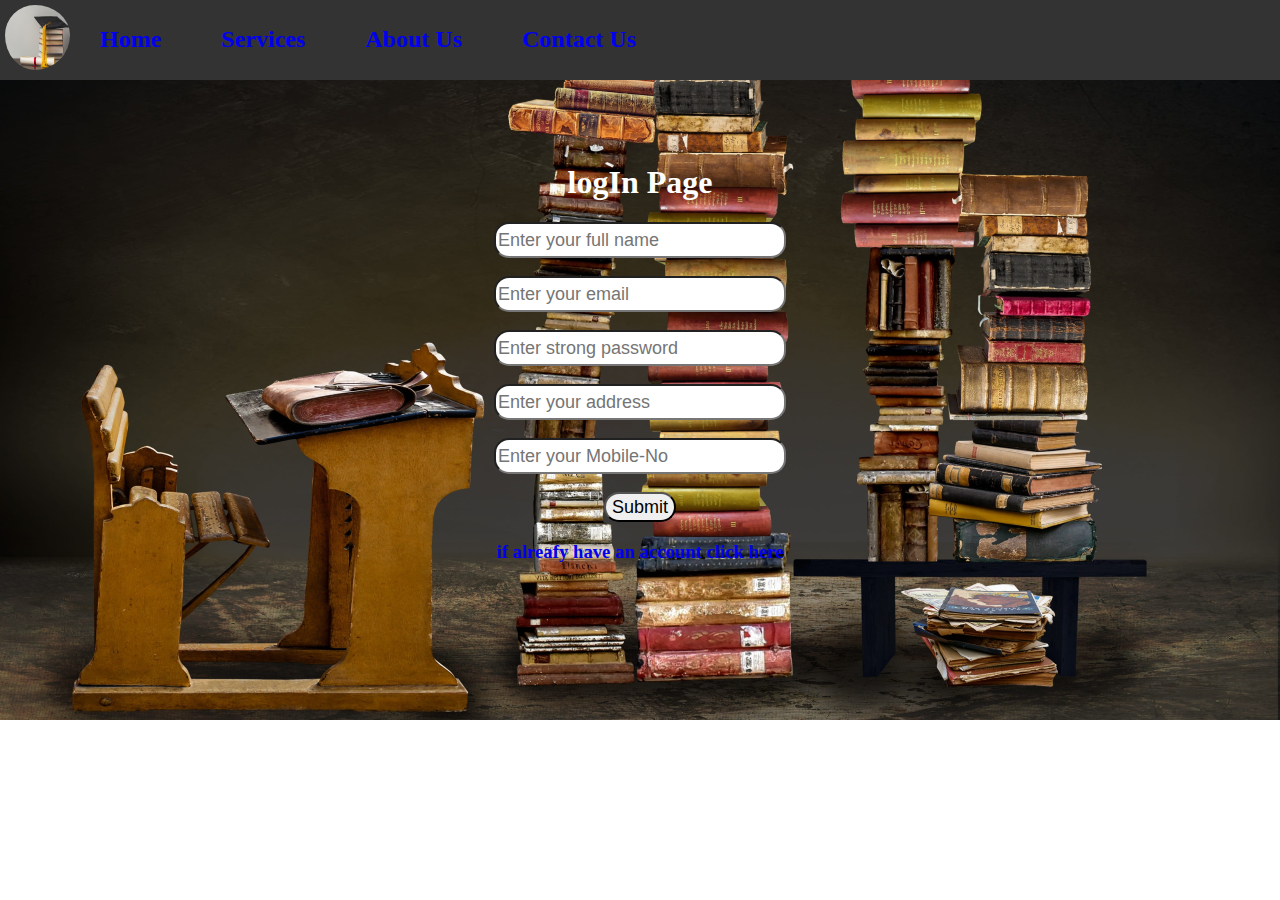
==== signup.html @ 9e8f06bf "msg" ====
<!DOCTYPE html>
<html lang="en">

<head>
    <meta charset="UTF-8">
    <meta name="viewport" content="width=device-width, initial-scale=1.0">
    <link rel="stylesheet" href="style.css">
    <title>signup</title>
</head>
<style>
    h1 {
        color: white;
    }

    a {
        text-decoration: none;
    }

    a:visited {
        color: white;
    }
</style>

<body>
    <div class="menu">
        <img src="1.jpg" class="logoImg">
        <ul>
            <li><a href="index.html">Home</a></li>
            <li><a href="services.html">Services</a></li>
            <li><a href="about.html">About Us</a></li>
            <li><a href="contact.html">Contact Us</a></li>
        </ul>
    </div>
    <div class="login">
        <form>
            <h1>logIn Page</h1>
            <input type="text" class="l1" placeholder="Enter your full name" size="25">
            <br><br>
            <input type="email" class="l1" placeholder="Enter your email" size="25">
            <br><br>
            <input type="password" class="l1" placeholder="Enter strong password" size="25">
            <br><br>
            <input type="text" class="l1" placeholder="Enter your address" size="25">
            <br><br>
            <input type="text" class="l1" placeholder="Enter your Mobile-No" size="25">
            <br><br>
            <input type="button" value="Submit" class="l2">
            <br>
            <h3><a href="login.html">if alreafy have an account click here</a></h3>
        </form>
    </div>
</body>

</html>
---- style.css ----
body {
    margin: 0;
    padding: 0;
    background-image: url('7.jpg');
	background-repeat: no-repeat;
	background-size: cover;
}

.menu {
    background-color: #333;
    width: 100%;
    height: 80px;
    display: inline-block;
}

.menu ul li {
    list-style-type: none;
    float: left;
    padding: 10px 30px;
    font-size: x-large;
    font-weight: 600;
}

.menu ul li:hover {
    background-color:gray;
    border-radius: 20px;
}

.logoImg {
    float: left;
    height: 65px;
    width: 65px;
    border-radius: 90px;
    padding-left: 5px;
    padding-top: 5px;
}

.content0 {
    text-align: center;
    color: white;
font-weight: bold;
text-shadow: 5px 4px 5px black;
}

.homeimg {
    padding-top: 4px;
    width: 300px;
    height: 400px;
}

.imgs {
    padding-top: 4px;
    width: 240px;
    height: 270px;

}

.content1 {
    color: white;
    padding-left: 6px;
    display: flex;
    justify-content: space-between;
    word-spacing: 7px;

}

.contactpage {
    text-align: center;
    color: white;
}

.mbl {
    margin-left: 35px;
    font-size: large;
    background-color: rgb(235, 227, 227);
    border-radius: 15px;
}

.tele {
    font-size: large;
    background-color: rgb(235, 227, 227);
    border-radius: 15px
}

.gmail {
    margin-left: 77px;
    font-size: large;
    background-color: rgb(235, 227, 227);
    border-radius: 15px
}

.linkedIn {
    margin-left: 60px;
    font-size: large;
    background-color: rgb(235, 227, 227);
    border-radius: 15px
}
.facebook{
    margin-left: 43px;
    font-size: large;
    background-color: rgb(235, 227, 227);
    border-radius: 15px
}

.style {
    font-size: larger;
    font-weight: 500;
}

.contactfooter {
    text-align: center;
    border: 2px;
    height: 40px;
    background-color: #333;
    color: white;
    padding-top: 20px;
    font-size: large;
    margin-top: 152px;
}
.aboutheading:hover{
background-color: lightgreen;
color: gray;
width: 30%;
border-radius: 20px;
}
.aboutheading2:hover{
    background-color: lightgreen;
    color: gray;
    width: 55%;
    height: 40px;
    border-radius: 20px;
    }
    
    .btn{

        width: 90px;
        height: 40px;
        border-radius: 19px;
        font-size: x-large;
        background-color: #333;
    }
    .btn:hover{
        background-color: gray;
    }
    .reg {
        text-align: center;
        font-weight: bold;
    }
    .login{
        text-align: center;
        margin-top: 80px;
    }
    .l1{
        font-size: large;
        border-radius: 15px;
    height: 30px;
    }
    .l2{
        font-size: large;
        border-radius: 15px;
    height: 30px;
    }
    .l2:hover{
        background-color: grey;
    }
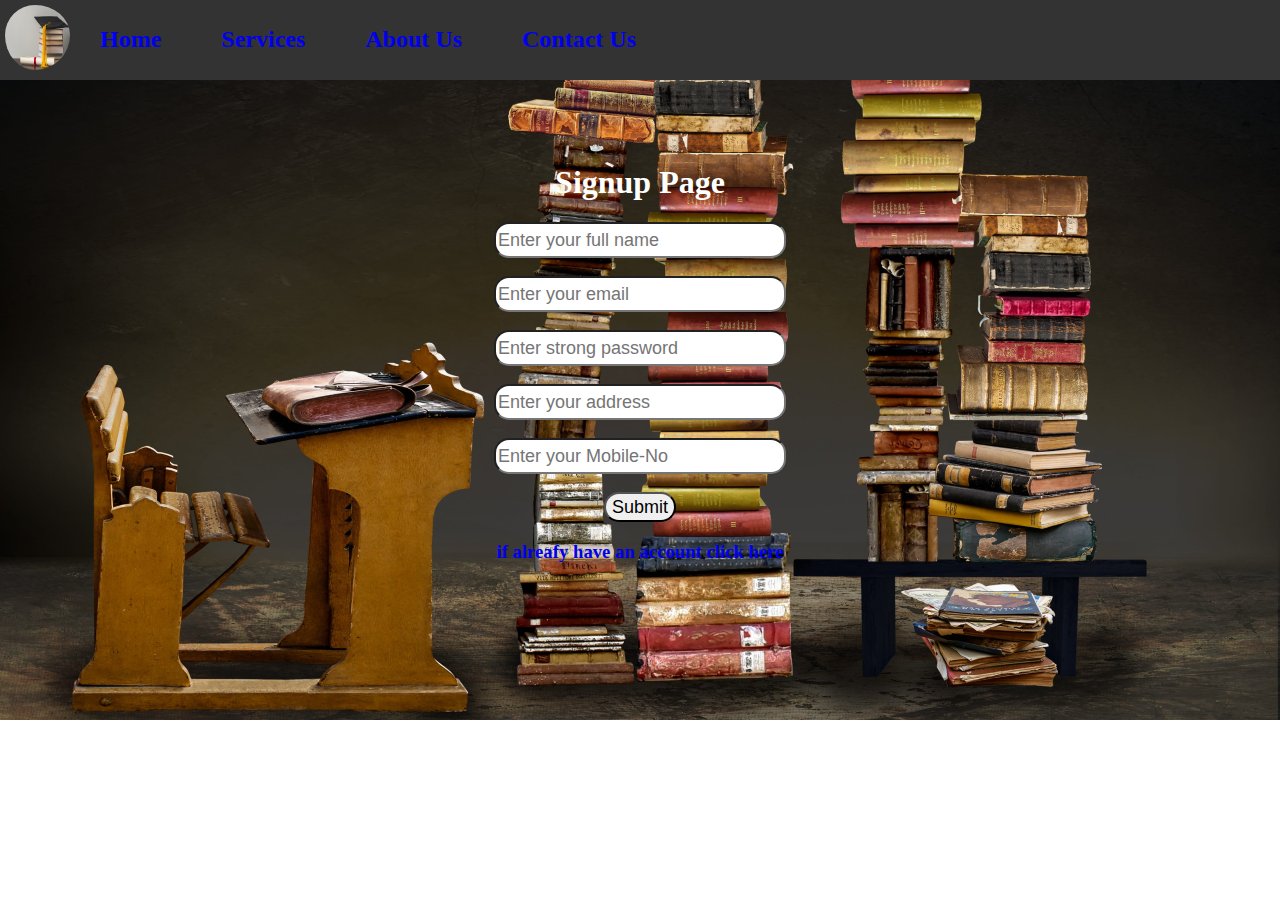
==== commit d5d2af8e: "commit1" ====
--- a/signup.html
+++ b/signup.html
@@ -33,7 +33,7 @@
     </div>
     <div class="login">
         <form>
-            <h1>logIn Page</h1>
+            <h1>Signup Page</h1>
             <input type="text" class="l1" placeholder="Enter your full name" size="25">
             <br><br>
             <input type="email" class="l1" placeholder="Enter your email" size="25">
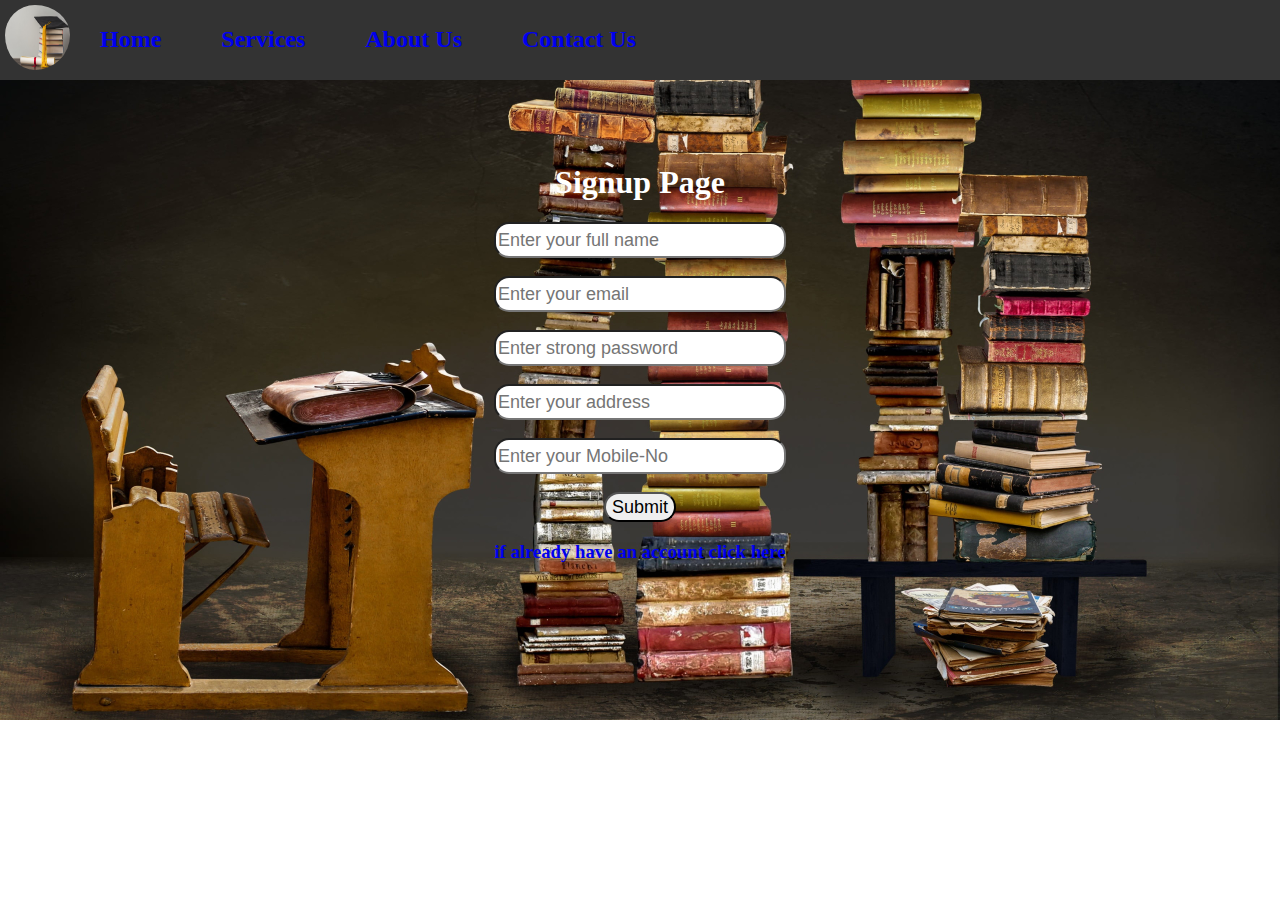
==== commit 9e971738: "commit2" ====
--- a/signup.html
+++ b/signup.html
@@ -46,7 +46,7 @@
             <br><br>
             <input type="button" value="Submit" class="l2">
             <br>
-            <h3><a href="login.html">if alreafy have an account click here</a></h3>
+            <h3><a href="login.html">if already have an account click here</a></h3>
         </form>
     </div>
 </body>
